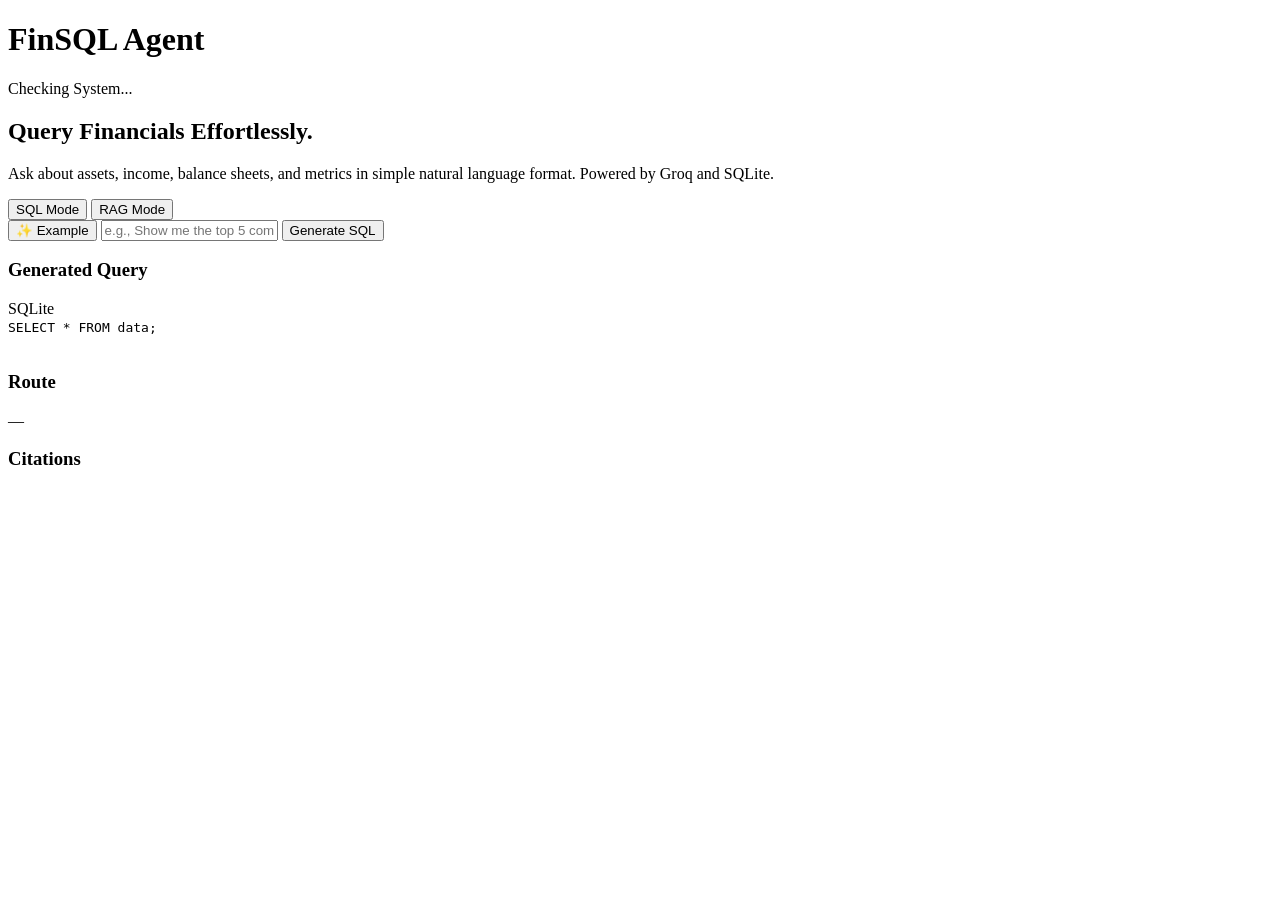
==== nl2sql/static/index.html @ 53c22f29 "Add NL2SQL app, src modules, development plan, and update instructions" ====
<!DOCTYPE html>
<html lang="en">
<head>
    <meta charset="UTF-8">
    <meta name="viewport" content="width=device-width, initial-scale=1.0">
    <title>Financial NL2SQL Explorer</title>
    <meta name="description" content="Explore financial records seamlessly using natural language to SQL">
    <link rel="preconnect" href="https://fonts.googleapis.com">
    <link rel="preconnect" href="https://fonts.gstatic.com" crossorigin>
    <link href="https://fonts.googleapis.com/css2?family=Inter:wght@300;400;500;600;700&display=swap" rel="stylesheet">
    <link rel="stylesheet" href="/static/style.css">
</head>
<body>
    <div class="blob-bg"></div>
    <div class="blob-bg blob-2"></div>
    <header>
        <div class="nav-container">
            <h1 class="logo">Fin<span>SQL</span> Agent</h1>
            <div id="health-status" class="status-indicator">
                <span class="pulse"></span>
                <span id="health-text">Checking System...</span>
            </div>
        </div>
    </header>

    <main class="container">
        <section class="hero-section">
            <h2 class="title">Query Financials Effortlessly.</h2>
            <p class="subtitle">Ask about assets, income, balance sheets, and metrics in simple natural language format. Powered by Groq and SQLite.</p>
        </section>

        <section class="search-section">
            <div class="mode-toggle">
                <button id="mode-sql" class="mode-btn active" title="Direct SQL queries against financial database">SQL Mode</button>
                <button id="mode-rag" class="mode-btn" title="RAG pipeline — routes to the best data source">RAG Mode</button>
            </div>
            <div class="search-box">
                <button id="try-btn" class="secondary-btn" title="Load an example question">✨ Example</button>
                <input type="text" id="query-input" placeholder="e.g., Show me the top 5 companies by total assets in 2024..." autocomplete="off">
                <button id="search-btn" class="primary-btn">
                    <span id="btn-text">Generate SQL</span>
                    <div id="btn-loader" class="loader hidden"></div>
                </button>
            </div>
            
            <div id="error-container" class="error-msg hidden"></div>
        </section>

        <section class="results-section hidden" id="results-section">
            <div class="sql-card glass-panel">
                <div class="card-header">
                    <h3>Generated Query</h3>
                    <span class="badge">SQLite</span>
                </div>
                <div class="code-block-wrapper">
                    <code id="sql-output" class="sql-code">SELECT * FROM data;</code>
                </div>
            </div>

            <div class="message-card glass-panel">
                <p id="assistant-message"></p>
            </div>

            <div class="table-card glass-panel hidden" id="table-card">
                <div class="table-wrapper">
                    <table id="results-table">
                        <thead id="table-head"></thead>
                        <tbody id="table-body"></tbody>
                    </table>
                </div>
            </div>
        </section>

        <section class="results-section hidden" id="rag-results-section">
            <div class="glass-panel">
                <div class="card-header">
                    <h3>Route</h3>
                    <span class="badge" id="rag-route-badge">—</span>
                </div>
                <p id="rag-confidence" style="color: var(--text-secondary); font-size: 0.875rem;"></p>
            </div>

            <div class="message-card glass-panel">
                <p id="rag-answer"></p>
            </div>

            <div class="glass-panel hidden" id="rag-citations-card">
                <div class="card-header">
                    <h3>Citations</h3>
                </div>
                <div id="rag-citations-list"></div>
            </div>
        </section>
    </main>

    <script src="/static/script.js"></script>
</body>
</html>
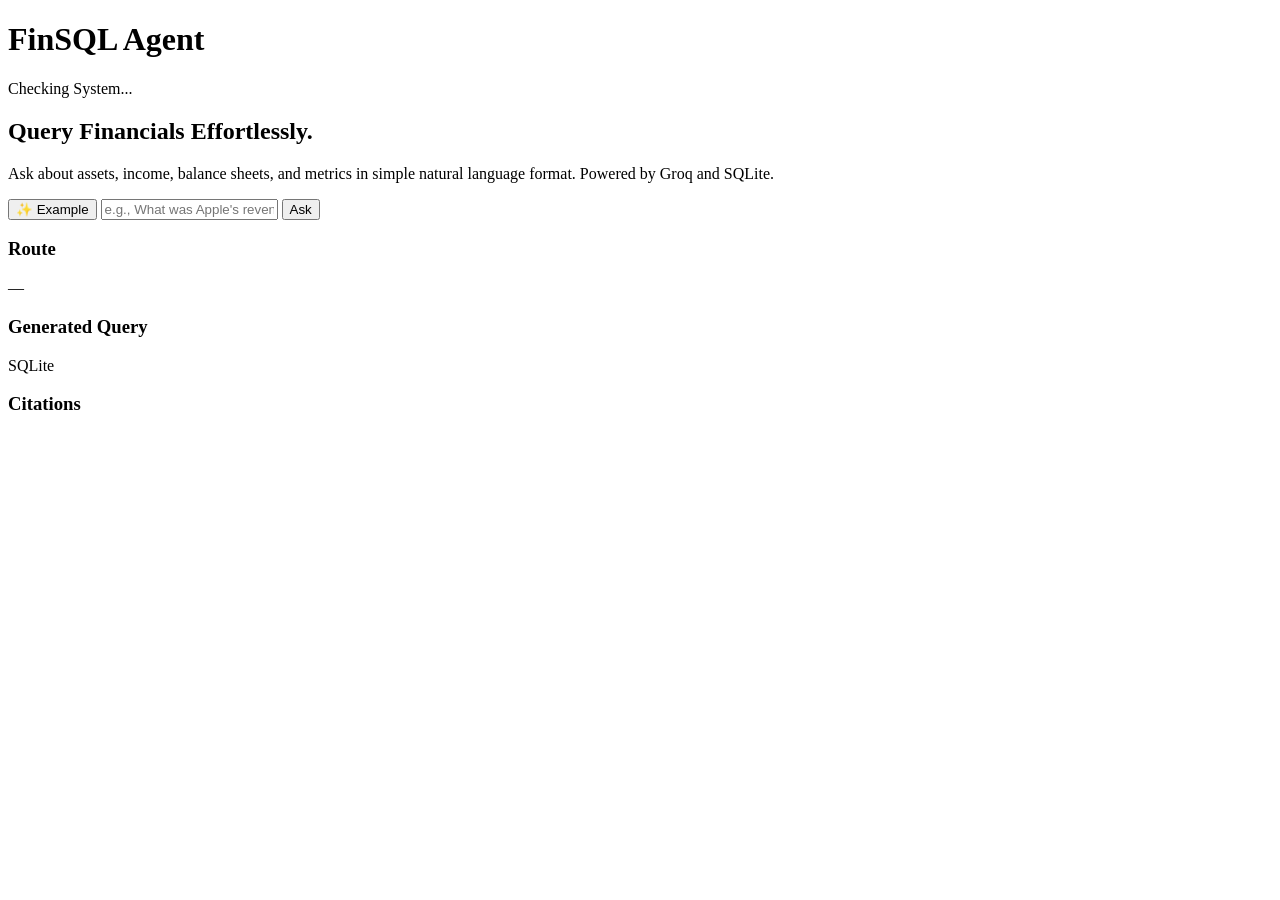
==== commit db1a1af2: "feat: unified ask endpoint, multi-route queries, XBRL reranker, chunk size improvements, deployment " ====
--- a/nl2sql/static/index.html
+++ b/nl2sql/static/index.html
@@ -30,15 +30,11 @@
         </section>
 
         <section class="search-section">
-            <div class="mode-toggle">
-                <button id="mode-sql" class="mode-btn active" title="Direct SQL queries against financial database">SQL Mode</button>
-                <button id="mode-rag" class="mode-btn" title="RAG pipeline — routes to the best data source">RAG Mode</button>
-            </div>
             <div class="search-box">
                 <button id="try-btn" class="secondary-btn" title="Load an example question">✨ Example</button>
-                <input type="text" id="query-input" placeholder="e.g., Show me the top 5 companies by total assets in 2024..." autocomplete="off">
+                <input type="text" id="query-input" placeholder="e.g., What was Apple's revenue in 2024? or Show me top 5 companies by assets..." autocomplete="off">
                 <button id="search-btn" class="primary-btn">
-                    <span id="btn-text">Generate SQL</span>
+                    <span id="btn-text">Ask</span>
                     <div id="btn-loader" class="loader hidden"></div>
                 </button>
             </div>
@@ -47,18 +43,26 @@
         </section>
 
         <section class="results-section hidden" id="results-section">
-            <div class="sql-card glass-panel">
+            <div class="glass-panel">
+                <div class="card-header">
+                    <h3>Route</h3>
+                    <span class="badge" id="route-badge">—</span>
+                </div>
+                <p id="confidence-text" style="color: var(--text-secondary); font-size: 0.875rem;"></p>
+            </div>
+
+            <div class="message-card glass-panel">
+                <p id="answer-text"></p>
+            </div>
+
+            <div class="sql-card glass-panel hidden" id="sql-card">
                 <div class="card-header">
                     <h3>Generated Query</h3>
                     <span class="badge">SQLite</span>
                 </div>
                 <div class="code-block-wrapper">
-                    <code id="sql-output" class="sql-code">SELECT * FROM data;</code>
+                    <code id="sql-output" class="sql-code"></code>
                 </div>
-            </div>
-
-            <div class="message-card glass-panel">
-                <p id="assistant-message"></p>
             </div>
 
             <div class="table-card glass-panel hidden" id="table-card">
@@ -69,30 +73,21 @@
                     </table>
                 </div>
             </div>
-        </section>
 
-        <section class="results-section hidden" id="rag-results-section">
-            <div class="glass-panel">
-                <div class="card-header">
-                    <h3>Route</h3>
-                    <span class="badge" id="rag-route-badge">—</span>
-                </div>
-                <p id="rag-confidence" style="color: var(--text-secondary); font-size: 0.875rem;"></p>
-            </div>
-
-            <div class="message-card glass-panel">
-                <p id="rag-answer"></p>
-            </div>
-
-            <div class="glass-panel hidden" id="rag-citations-card">
+            <div class="glass-panel hidden" id="citations-card">
                 <div class="card-header">
                     <h3>Citations</h3>
                 </div>
-                <div id="rag-citations-list"></div>
+                <div id="citations-list"></div>
             </div>
         </section>
     </main>
 
+    <script>
+        // Set this to your Railway backend URL when deploying to Vercel
+        // Leave empty for local development (same-origin)
+        window.__API_URL__ = '';
+    </script>
     <script src="/static/script.js"></script>
 </body>
 </html>
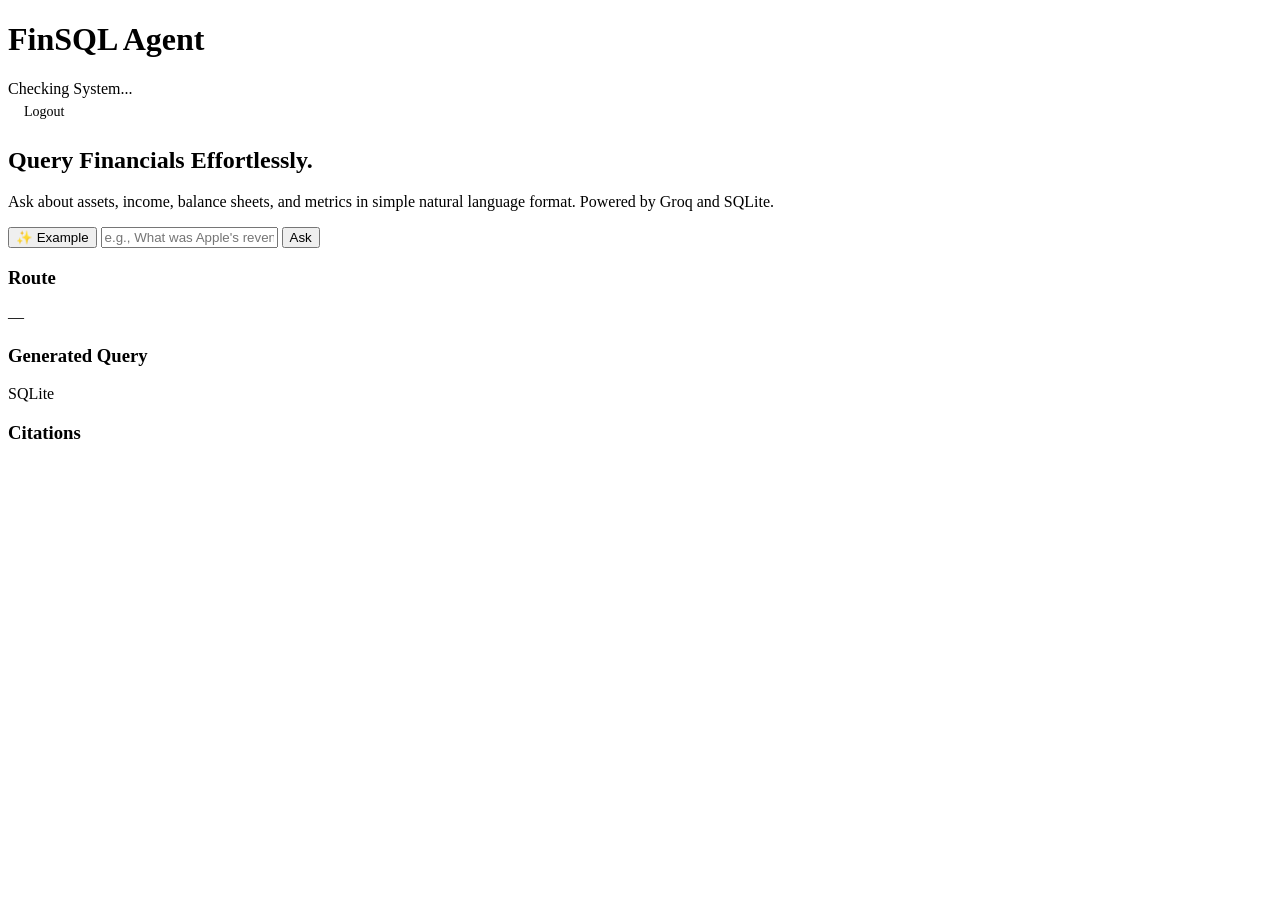
==== commit 74f0ea85: "feat: add JWT authentication with login page, token refresh, and protected endpoints" ====
--- a/nl2sql/static/index.html
+++ b/nl2sql/static/index.html
@@ -20,6 +20,7 @@
                 <span class="pulse"></span>
                 <span id="health-text">Checking System...</span>
             </div>
+            <button id="logout-btn" onclick="localStorage.clear(); window.location.href='/';" style="background:transparent; border:1px solid var(--border-color); color:var(--text-secondary); padding:0.4rem 1rem; border-radius:20px; cursor:pointer; font-family:var(--font-main); font-size:0.875rem;">Logout</button>
         </div>
     </header>
 
@@ -86,7 +87,7 @@
     <script>
         // Set this to your Railway backend URL when deploying to Vercel
         // Leave empty for local development (same-origin)
-        window.__API_URL__ = '';
+        window.__API_URL__ = 'https://web-production-18123.up.railway.app';
     </script>
     <script src="/static/script.js"></script>
 </body>
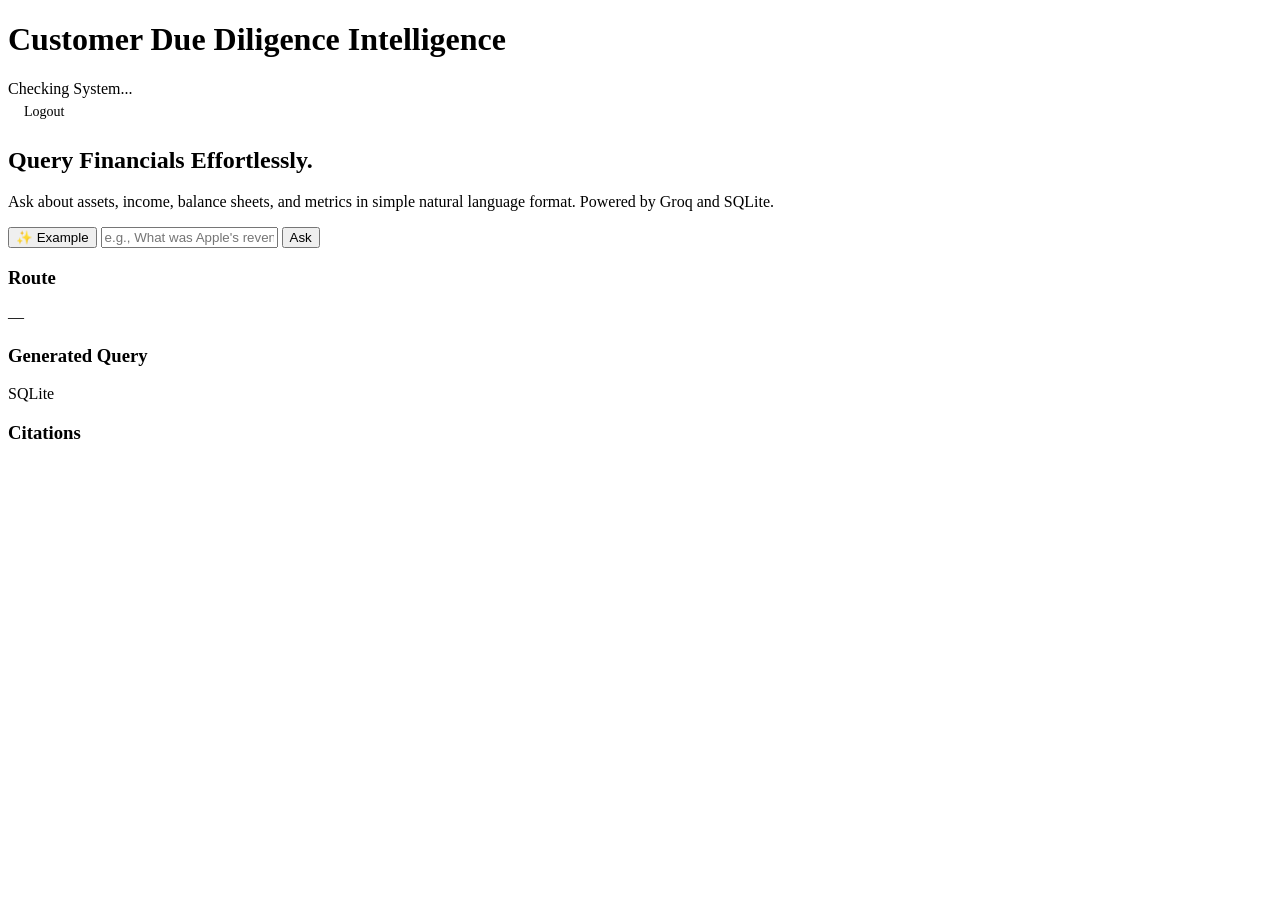
==== commit 7bcee7d1: "rebrand: update frontend name to Customer Due Diligence Intelligence" ====
--- a/nl2sql/static/index.html
+++ b/nl2sql/static/index.html
@@ -15,7 +15,7 @@
     <div class="blob-bg blob-2"></div>
     <header>
         <div class="nav-container">
-            <h1 class="logo">Fin<span>SQL</span> Agent</h1>
+            <h1 class="logo">Customer Due Diligence <span>Intelligence</span></h1>
             <div id="health-status" class="status-indicator">
                 <span class="pulse"></span>
                 <span id="health-text">Checking System...</span>
